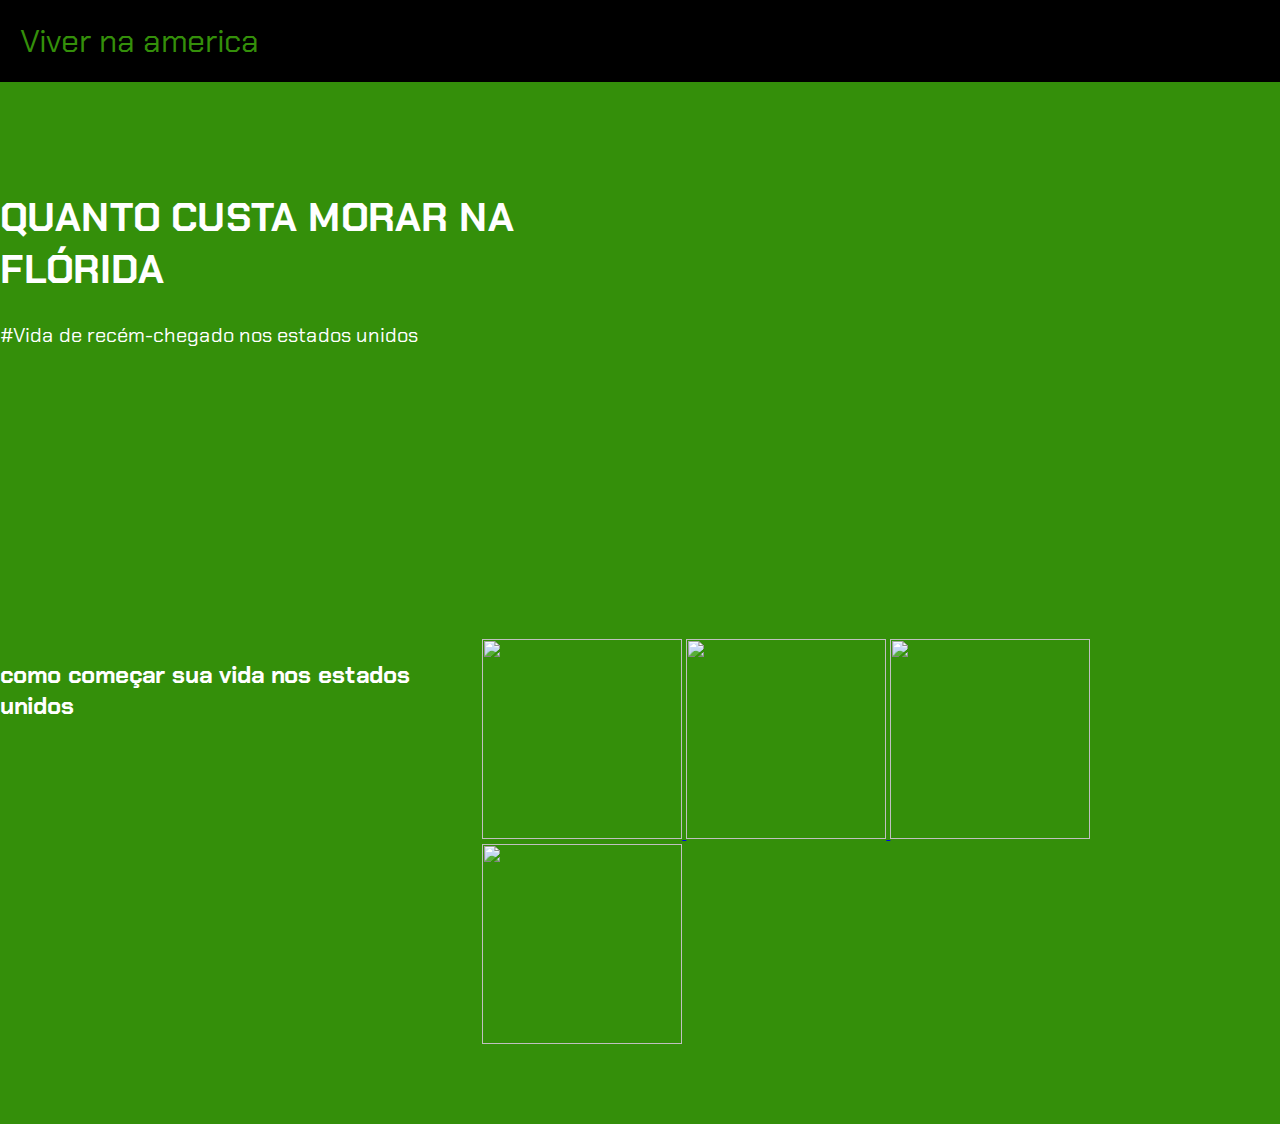
==== index.html @ efd9a962 "vi" ====
<html lang="pt-br">

<head>
    <link rel="stylesheet" href="style.css" />
    <link rel="preconnect" href="https://fonts.googleapis.com">
<link rel="preconnect" href="https://fonts.gstatic.com" crossorigin>
<link href="https://fonts.googleapis.com/css2?family=Chakra+Petch:ital,wght@0,300;0,400;0,500;0,600;0,700;1,300;1,400;1,500;1,600;1,700&display=swap" rel="stylesheet">
    <title>Viver na america</title>
</head>



<body>

    <header>Viver na america</header>

    <section>

        <div class="chamada-texto">
            <h1>QUANTO CUSTA MORAR NA FLÓRIDA</h1>
            <P>#Vida de recém-chegado nos estados unidos</P>
        </div>

        <div>
            <iframe width="560" height="315" src="https://www.youtube.com/embed/yAuK1_gYCJE?si=wCm7NQhZNBrRqk-d"
                title="YouTube video player" frameborder="0"
                allow="accelerometer; autoplay; clipboard-write; encrypted-media; gyroscope; picture-in-picture; web-share"
                referrerpolicy="strict-origin-when-cross-origin" allowfullscreen></iframe>
        </div>

    </section>

    <section>
        <h2>como começar sua vida nos estados unidos</h2>
        <div>
            <a href="https://www.youtube.com/watch?v=4VuMWQ5kqdk">

            <img src="https://img.youtube.com/vi/4VuMWQ5kqdk/maxresdefault.jpg" />
            
            </a>

            <a href="https://www.youtube.com/watch?v=2tx-fnTe4rQ">

                <img src="https://img.youtube.com/vi/2tx-fnTe4rQ/maxresdefault.jpg" />
                
                </a>

                <a href="https://www.youtube.com/watch?v=TE_VpxzNmd0">

                    <img src="https://img.youtube.com/vi/TE_VpxzNmd0/maxresdefault.jpg" />
                    
                    </a>

                    <a href="https://www.youtube.com/watch?v=TE_VpxzNmd0">

                        <img src="https://img.youtube.com/vi/TE_VpxzNmd0/maxresdefault.jpg" />
                        
                        </a>

            
        </div>
    </section>

</body>


</html>
---- style.css ----
body {
    color: white;
    background-color: black;
    margin: 0px;
    font-family: 'Chakra Petch', sans-serif
}


header {
    border-bottom: solid 2px rgb(52, 143, 10);
    padding: 20px;
    font-size: 32px;
    color: rgb(52, 143, 10);
}


section{

    background: rgb(52,143,10);
    padding-bottom: 80px;
    padding-top: 80px;
    display: flex;
    justify-content: center;
}

.chamada-texto {
    margin-right: 5%;
}

h1 { 
    font-size: 40px;
}

p {
    font-size: 20px;
}

img {
    height: 200px;
}
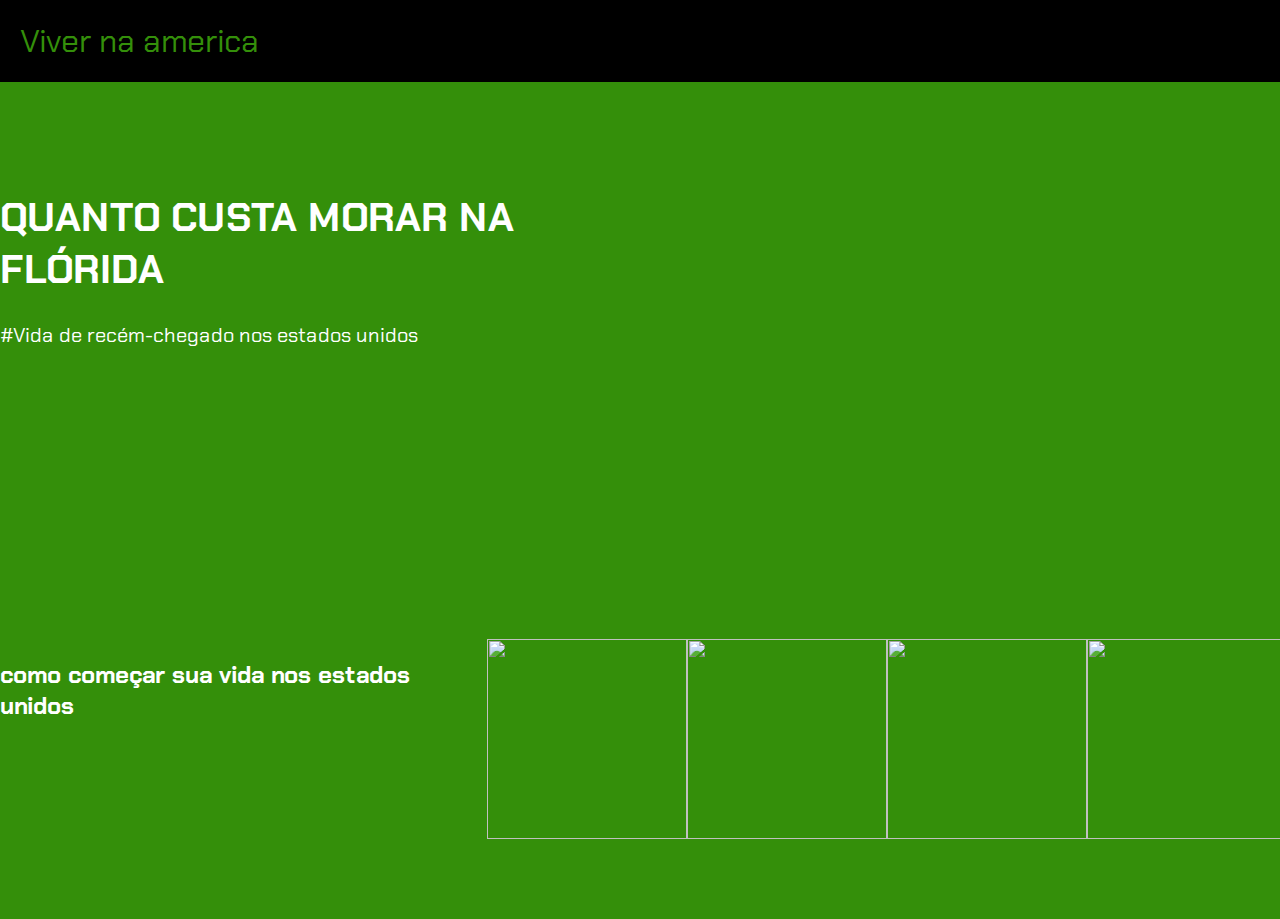
==== commit 4b7e5454: "vi" ====
--- a/index.html
+++ b/index.html
@@ -32,7 +32,7 @@
 
     <section>
         <h2>como começar sua vida nos estados unidos</h2>
-        <div>
+        <div class="categoria-videos">
             <a href="https://www.youtube.com/watch?v=4VuMWQ5kqdk">
 
             <img src="https://img.youtube.com/vi/4VuMWQ5kqdk/maxresdefault.jpg" />
@@ -45,15 +45,15 @@
                 
                 </a>
 
-                <a href="https://www.youtube.com/watch?v=TE_VpxzNmd0">
+                <a href="https://www.youtube.com/watch?v=McxDLivEMjU">
 
-                    <img src="https://img.youtube.com/vi/TE_VpxzNmd0/maxresdefault.jpg" />
+                    <img src="https://img.youtube.com/vi/McxDLivEMjU/maxresdefault.jpg" />
                     
                     </a>
 
-                    <a href="https://www.youtube.com/watch?v=TE_VpxzNmd0">
+                    <a href="https://www.youtube.com/watch?v=9Wwa_3oz0kM">
 
-                        <img src="https://img.youtube.com/vi/TE_VpxzNmd0/maxresdefault.jpg" />
+                        <img src="https://img.youtube.com/vi/9Wwa_3oz0kM/maxresdefault.jpg" />
                         
                         </a>
 
--- a/style.css
+++ b/style.css
@@ -38,3 +38,8 @@
 img {
     height: 200px;
 }
+
+.categoria-videos {
+    display: flex;
+    overflow-x: auto;
+}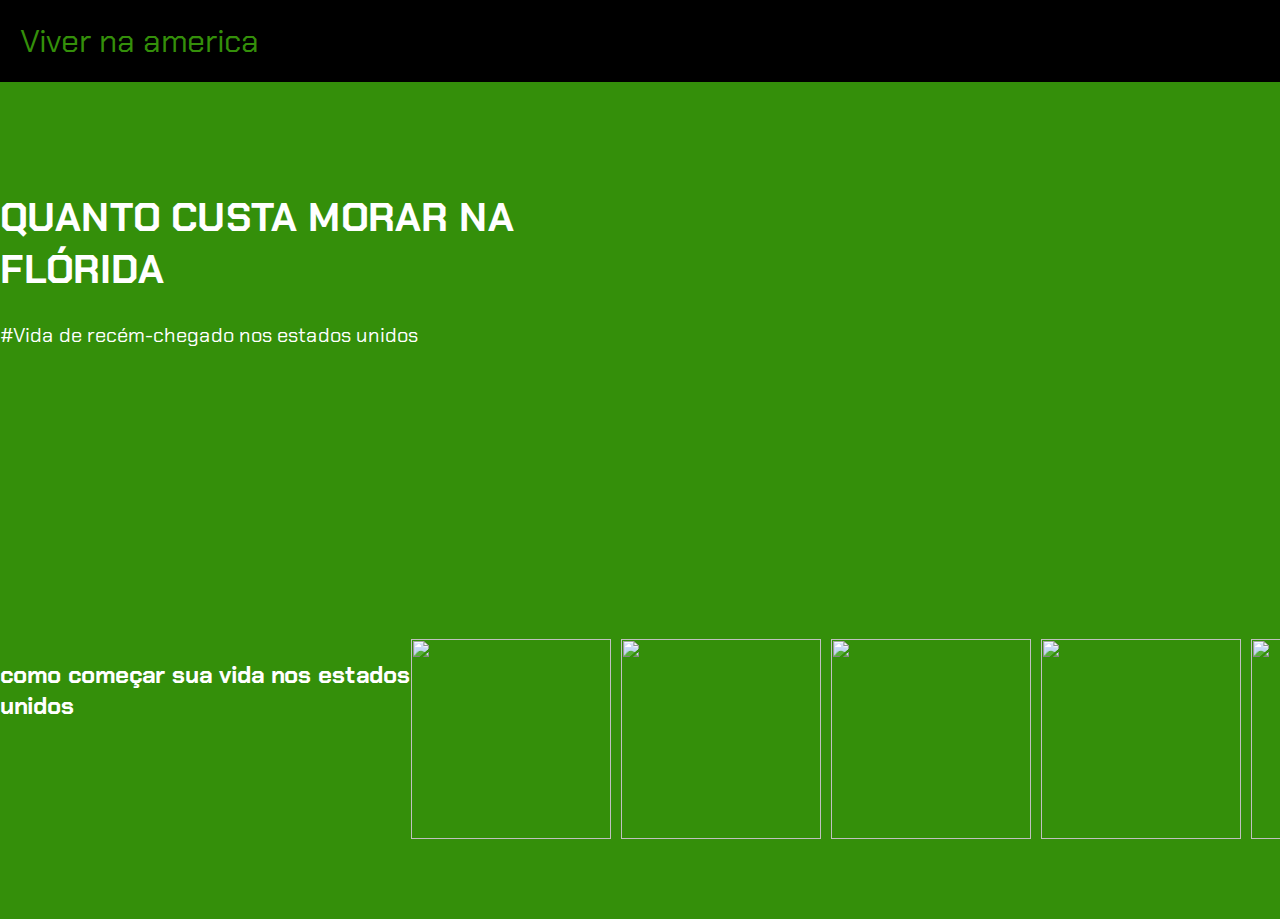
==== commit d10e976f: "vi" ====
--- a/index.html
+++ b/index.html
@@ -57,6 +57,12 @@
                         
                         </a>
 
+                        <a href="https://www.youtube.com/watch?v=agiq9n7Jtyo">
+
+                            <img src="https://img.youtube.com/vi/agiq9n7Jtyo/maxresdefault.jpg" />
+                            
+                            </a>
+
             
         </div>
     </section>
--- a/style.css
+++ b/style.css
@@ -42,4 +42,5 @@
 .categoria-videos {
     display: flex;
     overflow-x: auto;
+    gap: 10px;
 }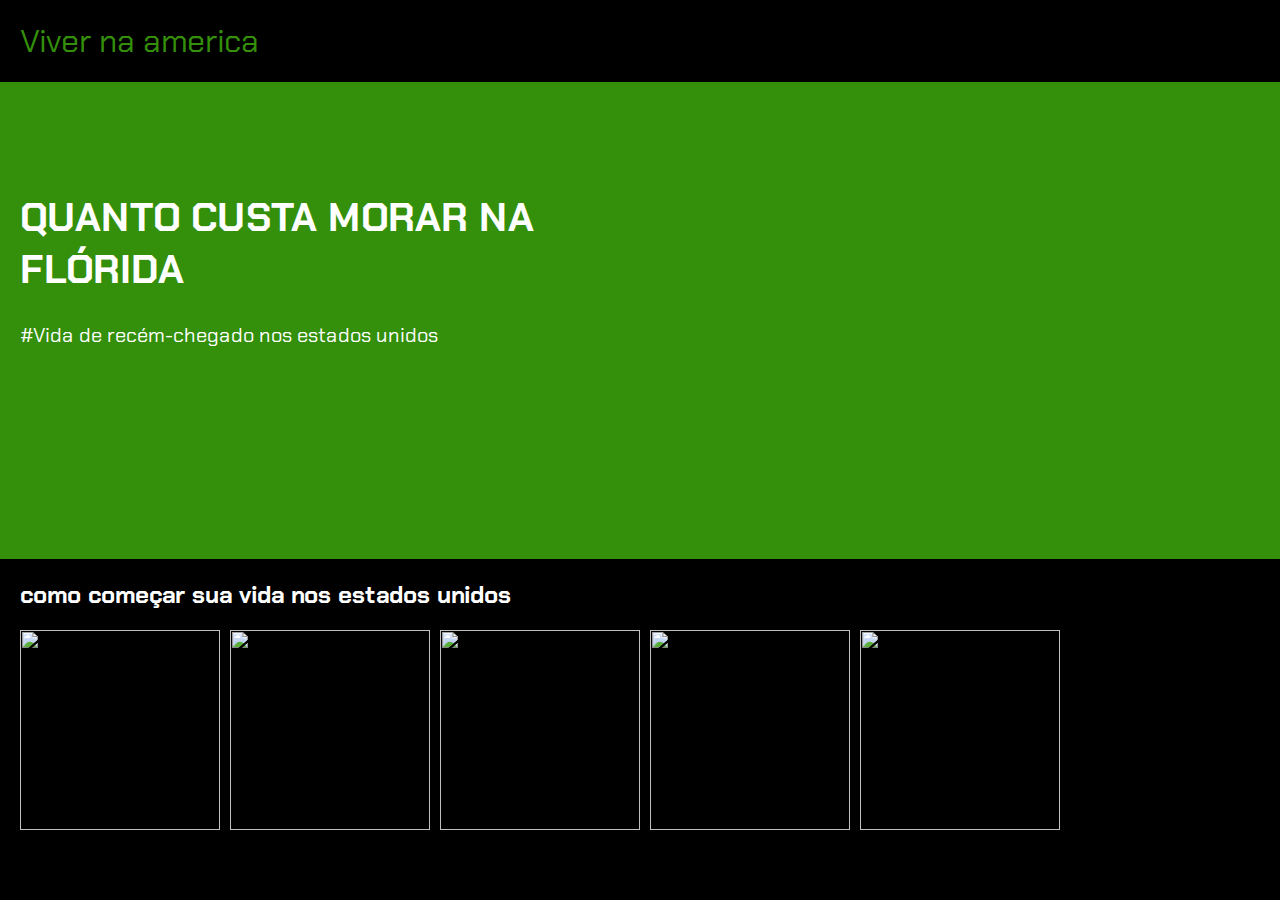
==== commit d40edf82: "vi" ====
--- a/index.html
+++ b/index.html
@@ -14,7 +14,7 @@
 
     <header>Viver na america</header>
 
-    <section>
+    <section class="chamada">
 
         <div class="chamada-texto">
             <h1>QUANTO CUSTA MORAR NA FLÓRIDA</h1>
@@ -30,7 +30,7 @@
 
     </section>
 
-    <section>
+    <section class="categoria">
         <h2>como começar sua vida nos estados unidos</h2>
         <div class="categoria-videos">
             <a href="https://www.youtube.com/watch?v=4VuMWQ5kqdk">
--- a/style.css
+++ b/style.css
@@ -14,7 +14,7 @@
 }
 
 
-section{
+.chamada{
 
     background: rgb(52,143,10);
     padding-bottom: 80px;
@@ -43,4 +43,9 @@
     display: flex;
     overflow-x: auto;
     gap: 10px;
+}
+
+section {
+    padding-left: 20px;
+    padding-right: 20px;
 }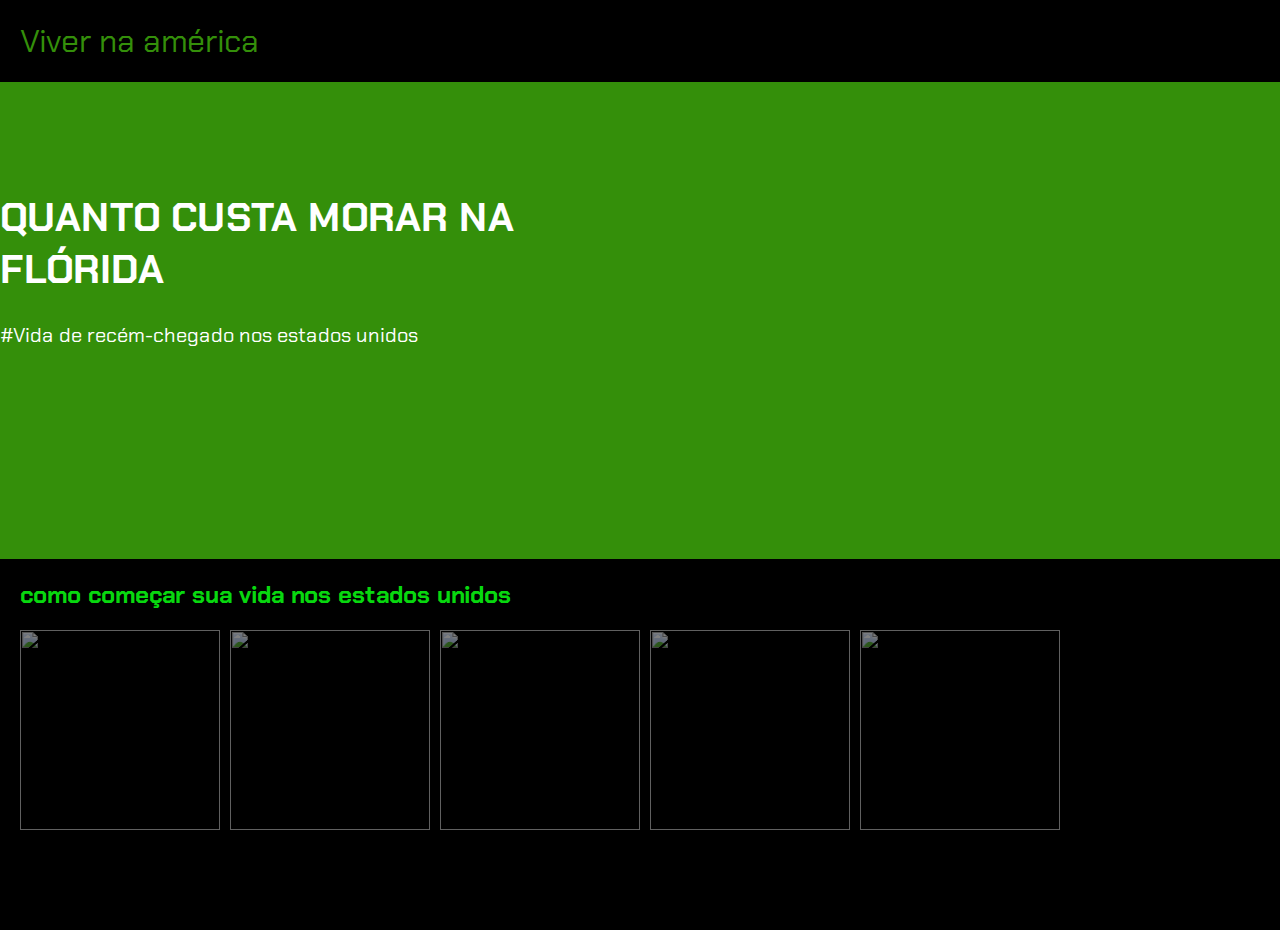
==== commit 835eaf72: "vi" ====
--- a/index.html
+++ b/index.html
@@ -12,7 +12,7 @@
 
 <body>
 
-    <header>Viver na america</header>
+    <header>Viver na américa</header>
 
     <section class="chamada">
 
--- a/style.css
+++ b/style.css
@@ -2,7 +2,8 @@
     color: white;
     background-color: black;
     margin: 0px;
-    font-family: 'Chakra Petch', sans-serif
+    font-family: 'Chakra Petch', sans-serif;
+    margin-bottom: 100px;
 }
 
 
@@ -45,7 +46,21 @@
     gap: 10px;
 }
 
-section {
+.categoria {
     padding-left: 20px;
     padding-right: 20px;
+}
+
+.categoria-videos img {
+    opacity:0.5;
+    height: 200px
+}
+
+.categoria-videos img:hover {
+    opacity: 1.0;
+    border: 1px solid green;
+}
+
+.categoria h2 {
+    color: rgb(8, 216, 15);
 }